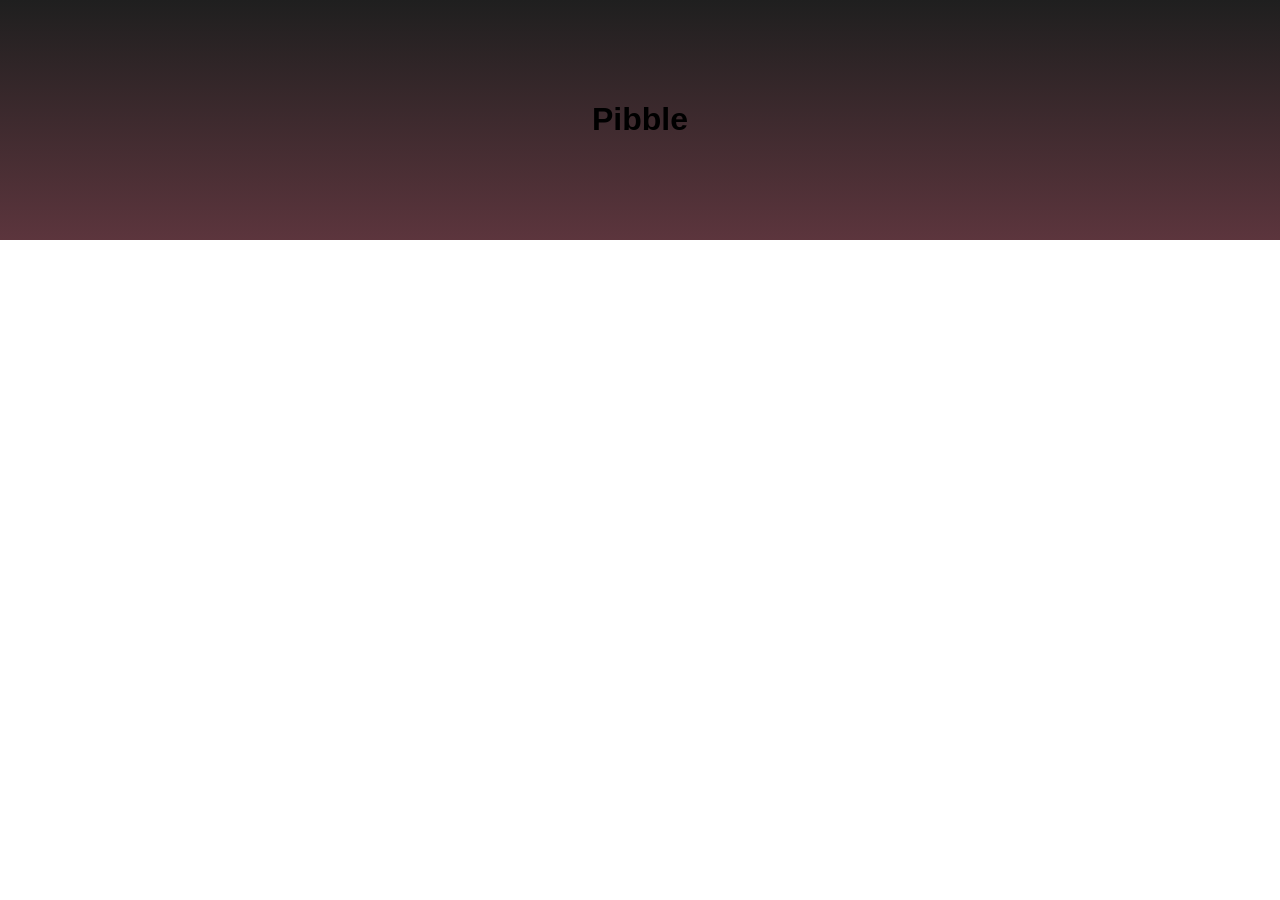
==== pibble.html @ 31e16c55 "updated files pibble.html, pibbledesign.css" ====
<!DOCTYPE html>
<html lang="en">
<head>
    <meta charset="UTF-8">
    <meta name="viewport" content="width=device-width, initial-scale=1.0">
    <title>Pibble</title>
    <link rel="stylesheet" type="text/css" href="pibbledesign.css">
</head>
<body>
    <div class="container">
        <h1>Pibble</h1>
    </div>
</body>
</html>
---- pibbledesign.css ----
body{
    background-image: url('https://i.pinimg.com/originals/2e/78/c7/2e78c79cebbd4632cd41546a3138013e.gif');
    background-size: cover;
    height: 100vh;
    padding:0;
    margin:0;
    font-family: 'Gill Sans', 'Gill Sans MT', Calibri, 'Trebuchet MS', sans-serif;
}
.container{
    display: flex;
    justify-content: center;
    align-items: center;
    padding: 80px;
    background-image: linear-gradient(to bottom, #1F1F1F, #5C353D);
}
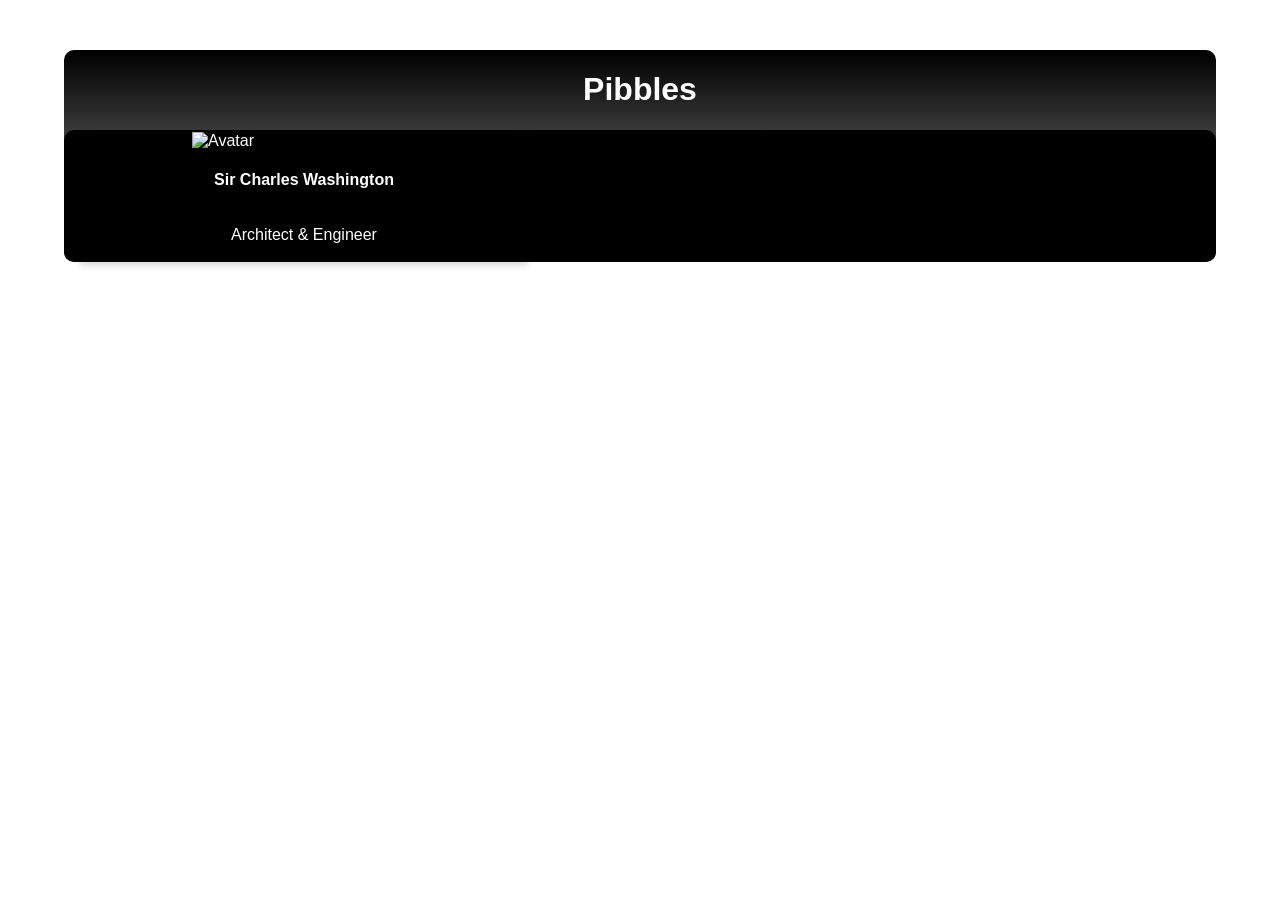
==== commit 2efa6627: "updated pibble.html pibbledesign.css" ====
--- a/pibble.html
+++ b/pibble.html
@@ -8,7 +8,20 @@
 </head>
 <body>
     <div class="container">
-        <h1>Pibble</h1>
+        <div class="box-container">
+            <div class="heading">
+                <h1>Pibbles</h1>
+            </div>
+            <div class="cards">
+                <div class="card">
+                    <img src="https://i.imgur.com/vkUBGDc.gif" alt="Avatar" style="width:50%">
+                    <div class="texts">
+                      <h4>Sir Charles Washington</h4> 
+                      <p>Architect & Engineer</p> 
+                    </div>
+                  </div>
+            </div>
+        </div>
     </div>
 </body>
 </html>
--- a/pibbledesign.css
+++ b/pibbledesign.css
@@ -1,15 +1,46 @@
 body{
     background-image: url('https://i.pinimg.com/originals/2e/78/c7/2e78c79cebbd4632cd41546a3138013e.gif');
     background-size: cover;
+    backdrop-filter: blur(15px);
     height: 100vh;
     padding:0;
     margin:0;
     font-family: 'Gill Sans', 'Gill Sans MT', Calibri, 'Trebuchet MS', sans-serif;
+    color: white;
 }
 .container{
     display: flex;
     justify-content: center;
     align-items: center;
-    padding: 80px;
-    background-image: linear-gradient(to bottom, #1F1F1F, #5C353D);
-}+}
+.box-container{
+    margin-top: 50px;
+    background: #3d3d3d;
+    background: linear-gradient(0deg,rgba(61, 61, 61, 0.55) 0%, rgba(0, 0, 0, 1) 100%);
+    width: 90%;
+    border-radius: 10px;
+}
+.heading{
+    display: flex;
+    justify-content: center;
+}
+.cards{
+    border-radius: 10px;
+    background-color: black;
+    padding: 2px 16px;
+}
+.card {
+    display: flex;
+    justify-content: center;
+    align-items: center;
+    flex-direction: column;
+    box-shadow: 0 4px 8px 0 rgba(0,0,0,0.2);
+    transition: 0.3s;
+    width: 40%;
+  }
+  .texts{
+    display: flex;
+    justify-content: center;
+    align-items: center;
+    flex-direction: column;
+  }
